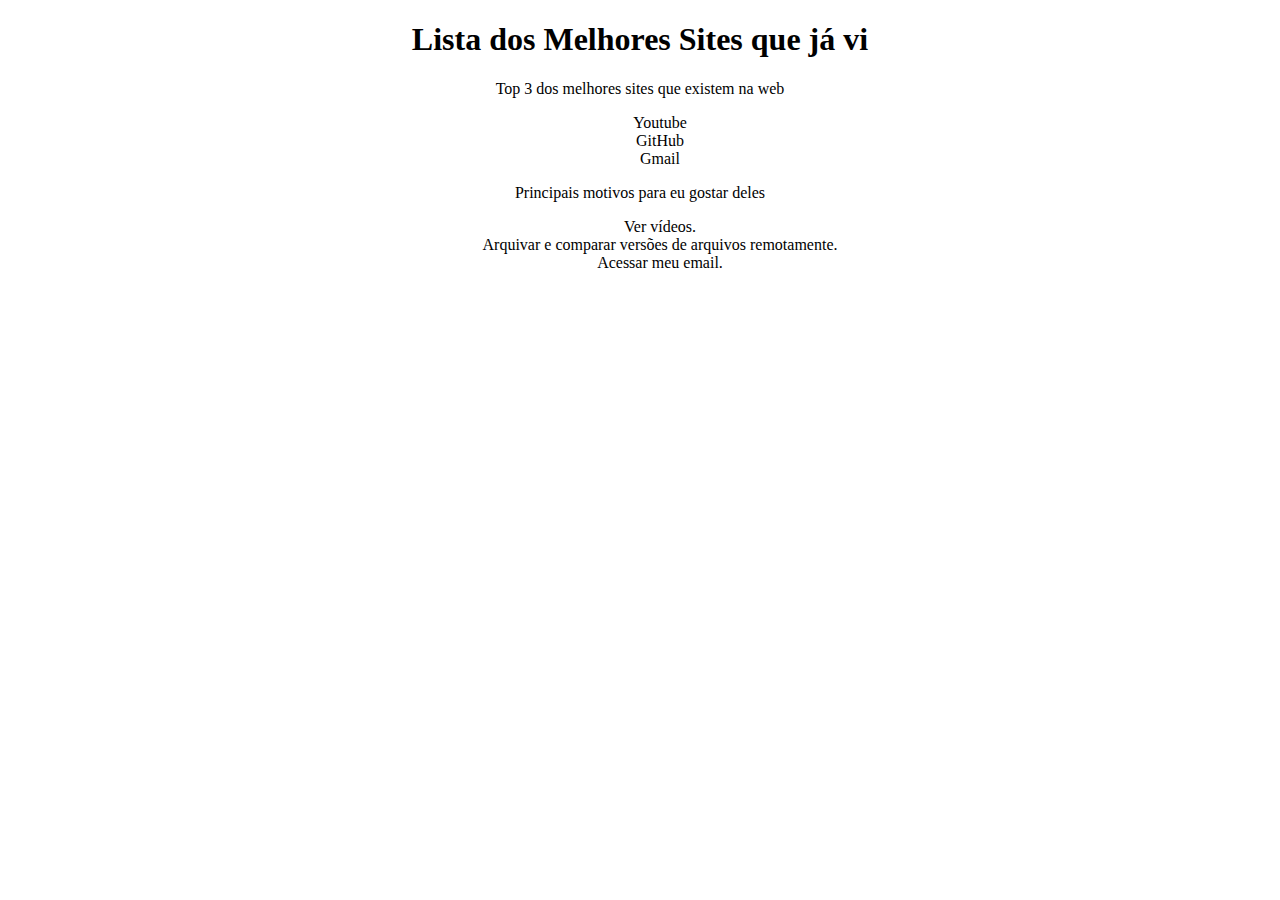
==== fundamentos/bloco-3-introducao-a-html-e-css/dia-4-html-semantico/Podium/index.html @ 39f7a1ca "Adicionado dia 4" ====
<!DOCTYPE html>
<html lang="pt-br">
  <head>
    <meta charset="UTF-8">
    <title>Agrupando Seletores</title>
    <link rel="stylesheet" href="style.css">
  </head>
  <body>
    <div class="textos">
    <h1>Lista dos Melhores Sites que já vi</h1>
    <p>Top 3 dos melhores sites que existem na web</p>
    <ol>
      <li>Youtube</li>
      <li>GitHub</li>
      <li>Gmail</li>
    </ol>
    <p>Principais motivos para eu gostar deles</p>
    <ul>
      <li>Ver vídeos.</li>
      <li>Arquivar e comparar versões de arquivos remotamente.</li>
      <li>Acessar meu email.</li>
    </ul>
  </div>
  </body>
</html>
---- fundamentos/bloco-3-introducao-a-html-e-css/dia-4-html-semantico/Podium/style.css ----
.textos {
  text-align: center;
}

li:hover {
  background-color: brown;
}

li:active {
  color:bisque;
}

ol, ul {
  list-style: none
}
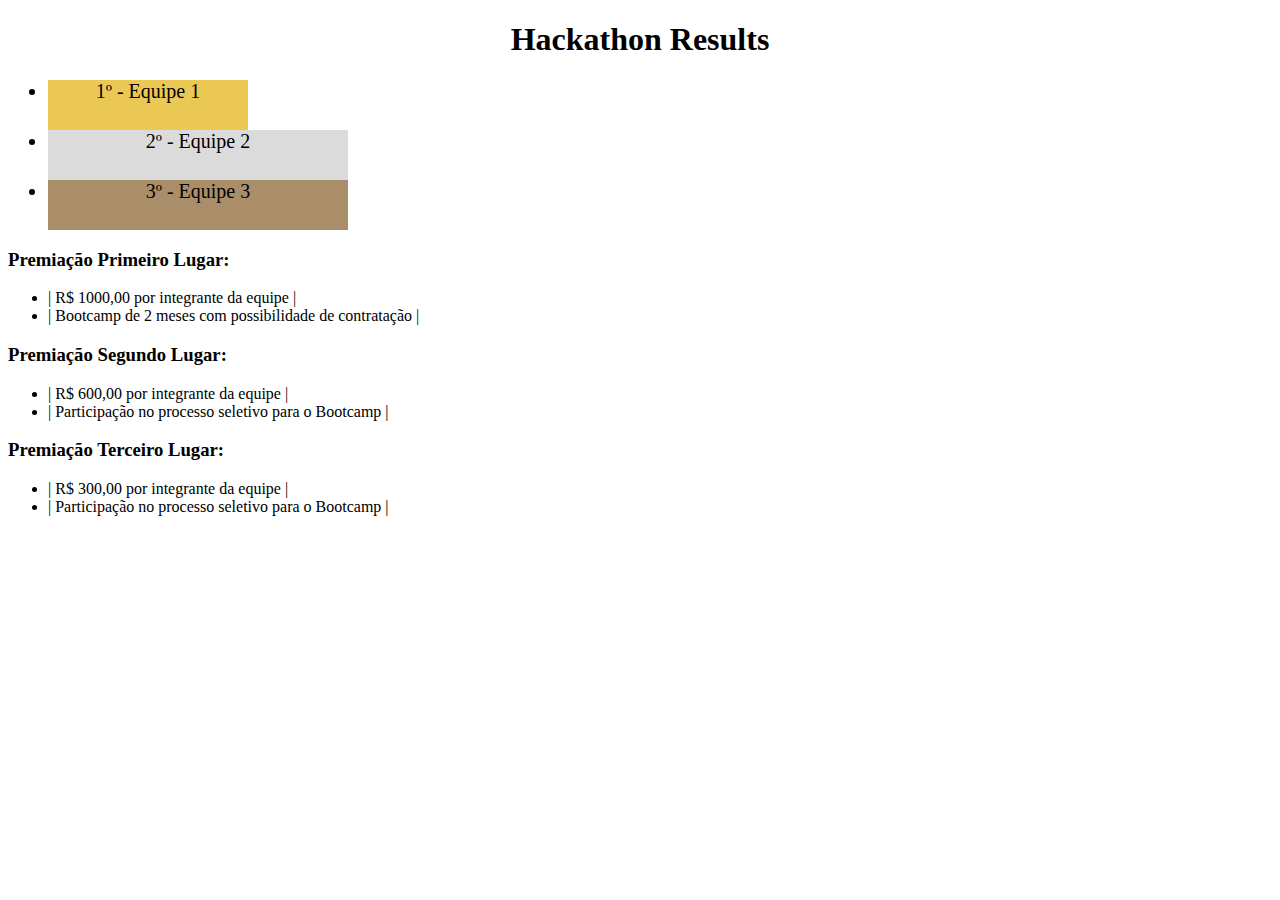
==== commit e9d6e550: "Dia 4 primeiro Exercicio" ====
--- a/fundamentos/bloco-3-introducao-a-html-e-css/dia-4-html-semantico/Podium/index.html
+++ b/fundamentos/bloco-3-introducao-a-html-e-css/dia-4-html-semantico/Podium/index.html
@@ -1,25 +1,67 @@
 <!DOCTYPE html>
-<html lang="pt-br">
+<html lang="pt">
   <head>
     <meta charset="UTF-8">
-    <title>Agrupando Seletores</title>
-    <link rel="stylesheet" href="style.css">
+    <meta name="viewport" content="width=device-width, initial-scale=1.0">
+    <title>Ranking</title>
+    <style>
+      h1 {
+        text-align: center;
+      }
+
+      .first {
+        background-color: rgb(235, 200, 84);
+        font-size: 20px;
+        height: 50px;
+        text-align: center;
+        width: 200px;
+      }
+
+      .second {
+        background-color: rgb(219, 219, 219);
+        font-size: 20px;
+        height: 50px;
+        text-align: center;
+        width: 300px;
+      }
+
+      .third {
+        background-color: rgb(170, 142, 106);
+        font-size: 20px;
+        height: 50px;
+        text-align: center;
+        width: 300px;
+      }
+
+    </style>
   </head>
   <body>
-    <div class="textos">
-    <h1>Lista dos Melhores Sites que já vi</h1>
-    <p>Top 3 dos melhores sites que existem na web</p>
-    <ol>
-      <li>Youtube</li>
-      <li>GitHub</li>
-      <li>Gmail</li>
-    </ol>
-    <p>Principais motivos para eu gostar deles</p>
-    <ul>
-      <li>Ver vídeos.</li>
-      <li>Arquivar e comparar versões de arquivos remotamente.</li>
-      <li>Acessar meu email.</li>
-    </ul>
-  </div>
+    <header>
+      <h1>Hackathon Results</h1>
+    </header>
+    <section>
+      <ul>
+        <li class="first">1º - Equipe 1</li>
+        <li class="second">2º - Equipe 2</li>
+        <li class="third">3º - Equipe 3</li>
+      </ul>
+    </section>
+    <section>
+      <h3>Premiação Primeiro Lugar:</h3>
+      <ul>
+        <li>| R$ 1000,00 por integrante da equipe |</li>
+        <li>| Bootcamp de 2 meses com possibilidade de contratação |</li>
+      </ul>
+      <h3>Premiação Segundo Lugar:</h3>
+      <ul>
+        <li>| R$ 600,00 por integrante da equipe |</li>
+        <li>| Participação no processo seletivo para o Bootcamp |</li>
+      </ul>
+      <h3>Premiação Terceiro Lugar:</h3>
+      <ul>
+        <li>| R$ 300,00 por integrante da equipe |</li>
+        <li>| Participação no processo seletivo para o Bootcamp |</li>
+      </ul>
+    </section>
   </body>
 </html>